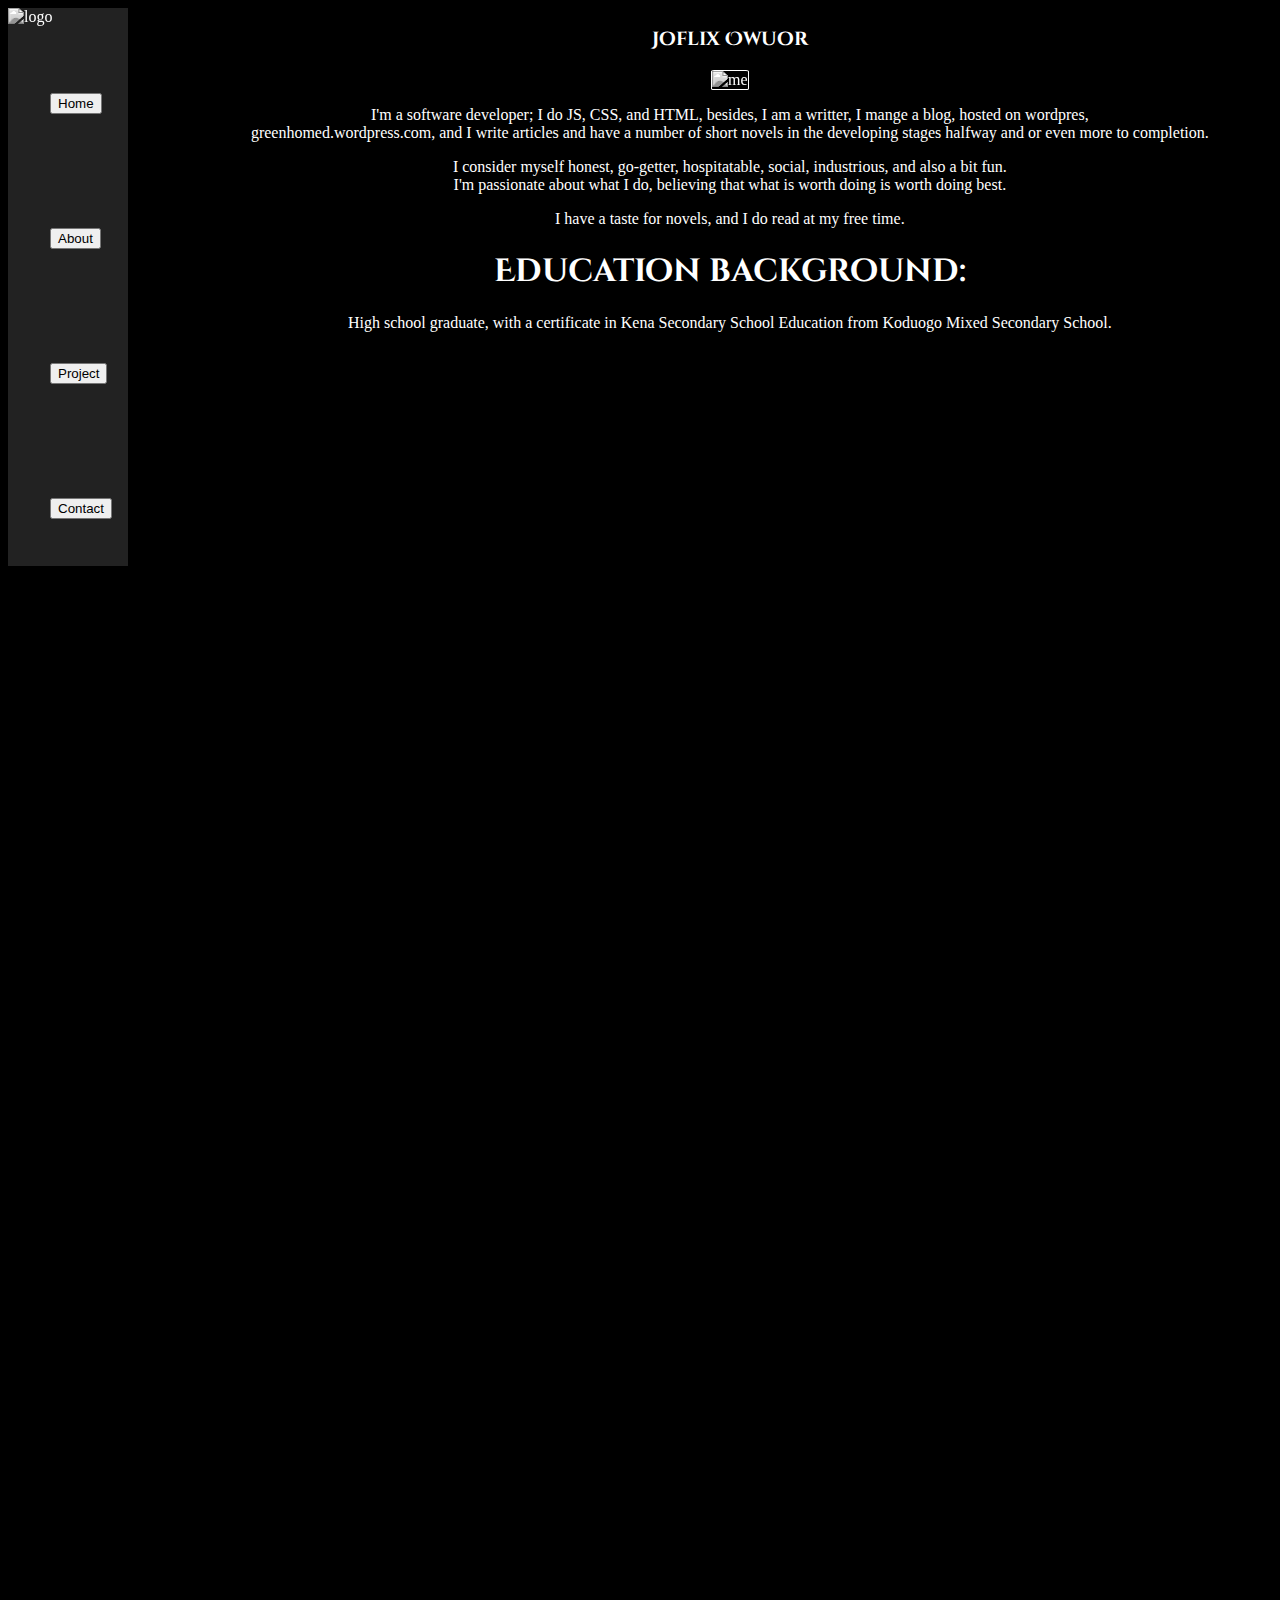
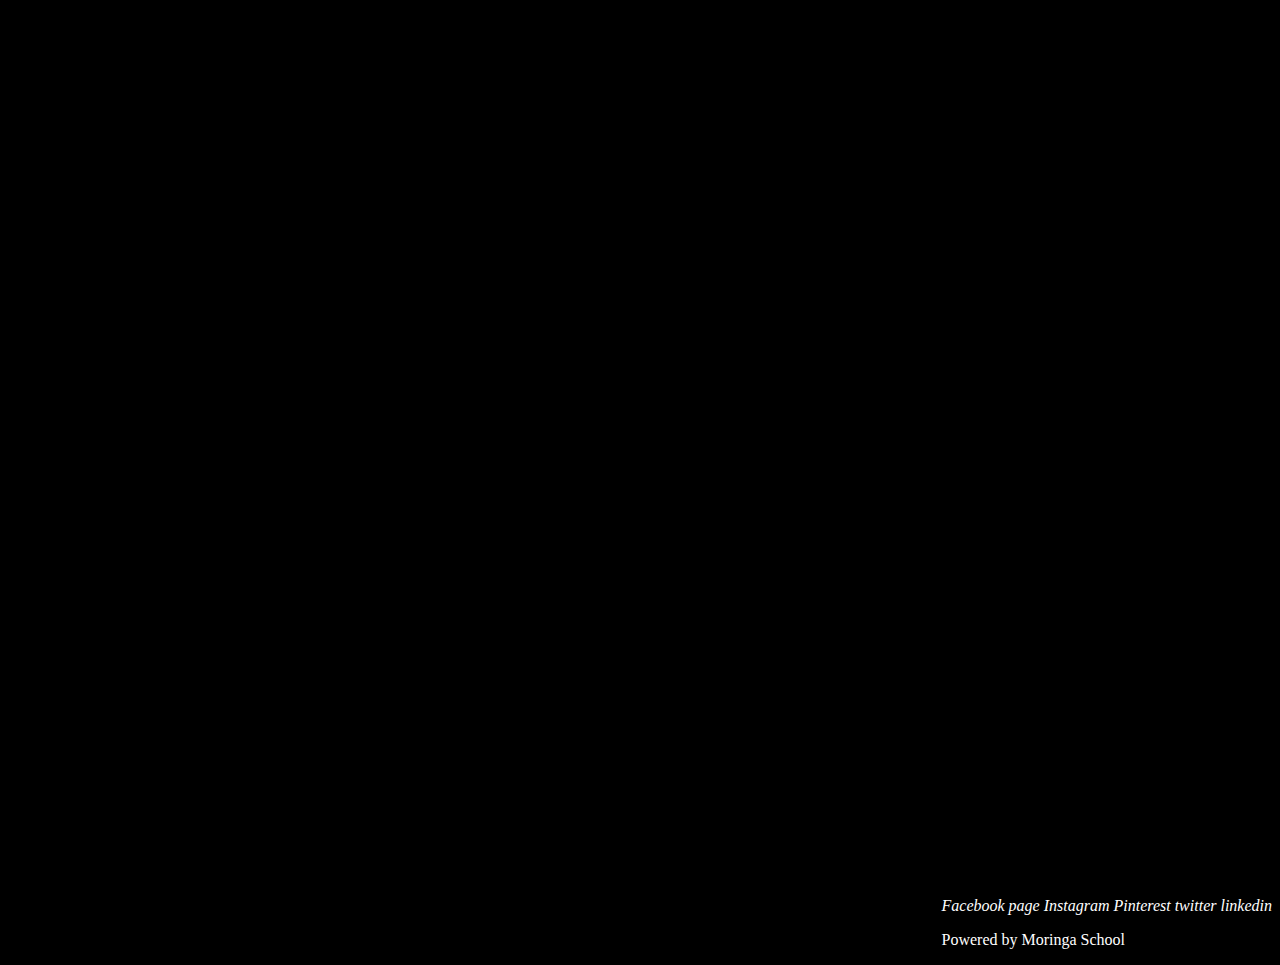
==== About.html @ 6eeb3218 ""Added the block elements, a header about education background and a paragraph about it"" ====
<!DOCTYPE html>
<html lang="en" dir="ltr">
  <head>
    <meta charset="utf-8">
    <title>About.html</title>
    <link rel="stylesheet" href="css/styles.css">
    <!-- linking google fonts -->
    <link href="https://fonts.googleapis.com/css?family=Abril+Fatface|Alex+Brush|Amaranth|Anton|Cinzel+Decorative|Courgette|Cousine|Dancing+Script|Fauna+One|Fira+Sans|Great+Vibes|Kaushan+Script|Macondo+Swash+Caps|Miriam+Libre|Pacifico|Playball|Playfair+Display|Quicksand|Sacramento|Satisfy|Taviraj&display=swap" rel="stylesheet">
    <!-- Add icon library -->
   <link rel="stylesheet" href="https://use.fontawesome.com/releases/v5.8.2/css/all.css" integrity="sha384-oS3vJWv+0UjzBfQzYUhtDYW+Pj2yciDJxpsK1OYPAYjqT085Qq/1cq5FLXAZQ7Ay" crossorigin="anonymous">
  </head>
  <body>
    <!-- page begins here -->
    <div class="">
      <div class="container">
        <div class="icon-bar">
          <!-- image adress copiesd from my facebook account -->
          <img src="https://image.shutterstock.com/image-photo/white-horse-runs-gallop-on-260nw-131179121.jpg" alt="logo" height="116" width="116">
          <a href="index.html"><button class="btn"><i class="fa fa-home"></i>Home</button></a>
          <a href="About.html"><button class="btn"><i class="fas fa-address-card"></i>About</button></a>
          <a href="About.html"><button class="btn"><i class="fa fa-folder"></i>Project</button></a>
          <a href="Contact.html"><button class="btn"><i class="fas fa-tty"></i>Contact</button></a>
        </div>

    </div>
  <div id="about">
        <h3>Joflix Owuor</h3>
        <img src="https://scontent.fmba2-1.fna.fbcdn.net/v/t1.0-9/44131184_286394408870492_6023793891516350464_n.jpg?_nc_cat=101&_nc_ht=scontent.fmba2-1.fna&oh=8ce47c77eaec00b84c09802fcafadc23&oe=5D54C7B7" alt="me" height="233" class="me">
        <p>
          I'm a software developer; I do JS, CSS, and HTML, besides, I am  a writter, I mange a blog, hosted on wordpres,<br> greenhomed.wordpress.com, and I write articles and have a number of short novels in the developing stages halfway and or even more to completion.
        </p>

        <p>
        I consider myself honest, go-getter, hospitatable, social, industrious, and also a bit fun.
        <br>I'm passionate about what I do, believing that what is worth doing is worth doing best.
      </p>
       <p>
       I have a taste for novels, and I do read at my free time.
      </p>

      <h1>Education background:</h1>
      <p>High school graduate, with a certificate in Kena Secondary School Education from Koduogo Mixed Secondary School.</p>


  </div>
  <!-- footer begins here -->
  <footer id="foot">
    <i class="fab fa-facebook-square">Facebook page</i>
    <i class="fab fa-instagram">Instagram</i>
    <i class="fab fa-pinterest-square">Pinterest</i>
    <i class="fab fa-twitter-square">twitter</i>
    <i class="fab fa-linkedin">linkedin</i>
    <p class="w3-medium">Powered by <a href="https://moringaschool.com/" target="_blank" class="footer">Moringa School</a></p>
  </footer>
  <!-- footer ends here-->
  </div>

  </body>
</html>
---- css/styles.css ----
h1,h2,h3,h4,h5,h6 {font-family: 'Cinzel Decorative', cursive;}
#head{
  display: block;
  flex-direction:row
  justify-content: space-around:
}
#floatr{
  float: right;
  padding-bottom:10%;
  padding-right: 30%

}

.icon-bar a {
  display: block;
  text-align: center;
  padding:35%;
  transition: all 0.8s ease;
  color:blue;
  font-size: 44px;

}
.icon-bar{
  width: 100px;
  height: 100;
  width: 120px;
  background: #222;
  position: fixed;
  border: 1px solid grey:
  padding:2%;
}

#col{
    display: block;
    float:right;
    margin-left: 120px;
    justify-content: space-between;

}
body{
  background-color:black;
  font-size-adjust: auto;
  color: white;
}

#imgo{
  padding-bottom: 10%;
  margin-bottom: 12px;
  color
}

.me{
  border:1px solid white;
  border-radius: 8%;
}

#foot{
  display: block;
  flex-direction: row;
  position: inherit;
  padding-top: 26%;
  justify-content: space-around;
  float: right;
  padding-top: 170%;

}

#about{
      text-align: center;
      display: block;
      flex-shrink: 5%;
      float: right;
      padding-left: 15%;
      padding-right: 5%;
}
img{
  filter: grayscale(100%);
}

.greeweb a{
        text-decoration: none;
        color:inherit;
}
.imgs{
     border: 10px solid white;
}
.cont{
   float: right;
   padding-bottom: 50%;
}
a{
  text-decoration: none;
  color:inherit;
}

/* remove margins from "page content" on small screens */
@media only screen and (max-width: 600px) {#main {margin-left: 0}}
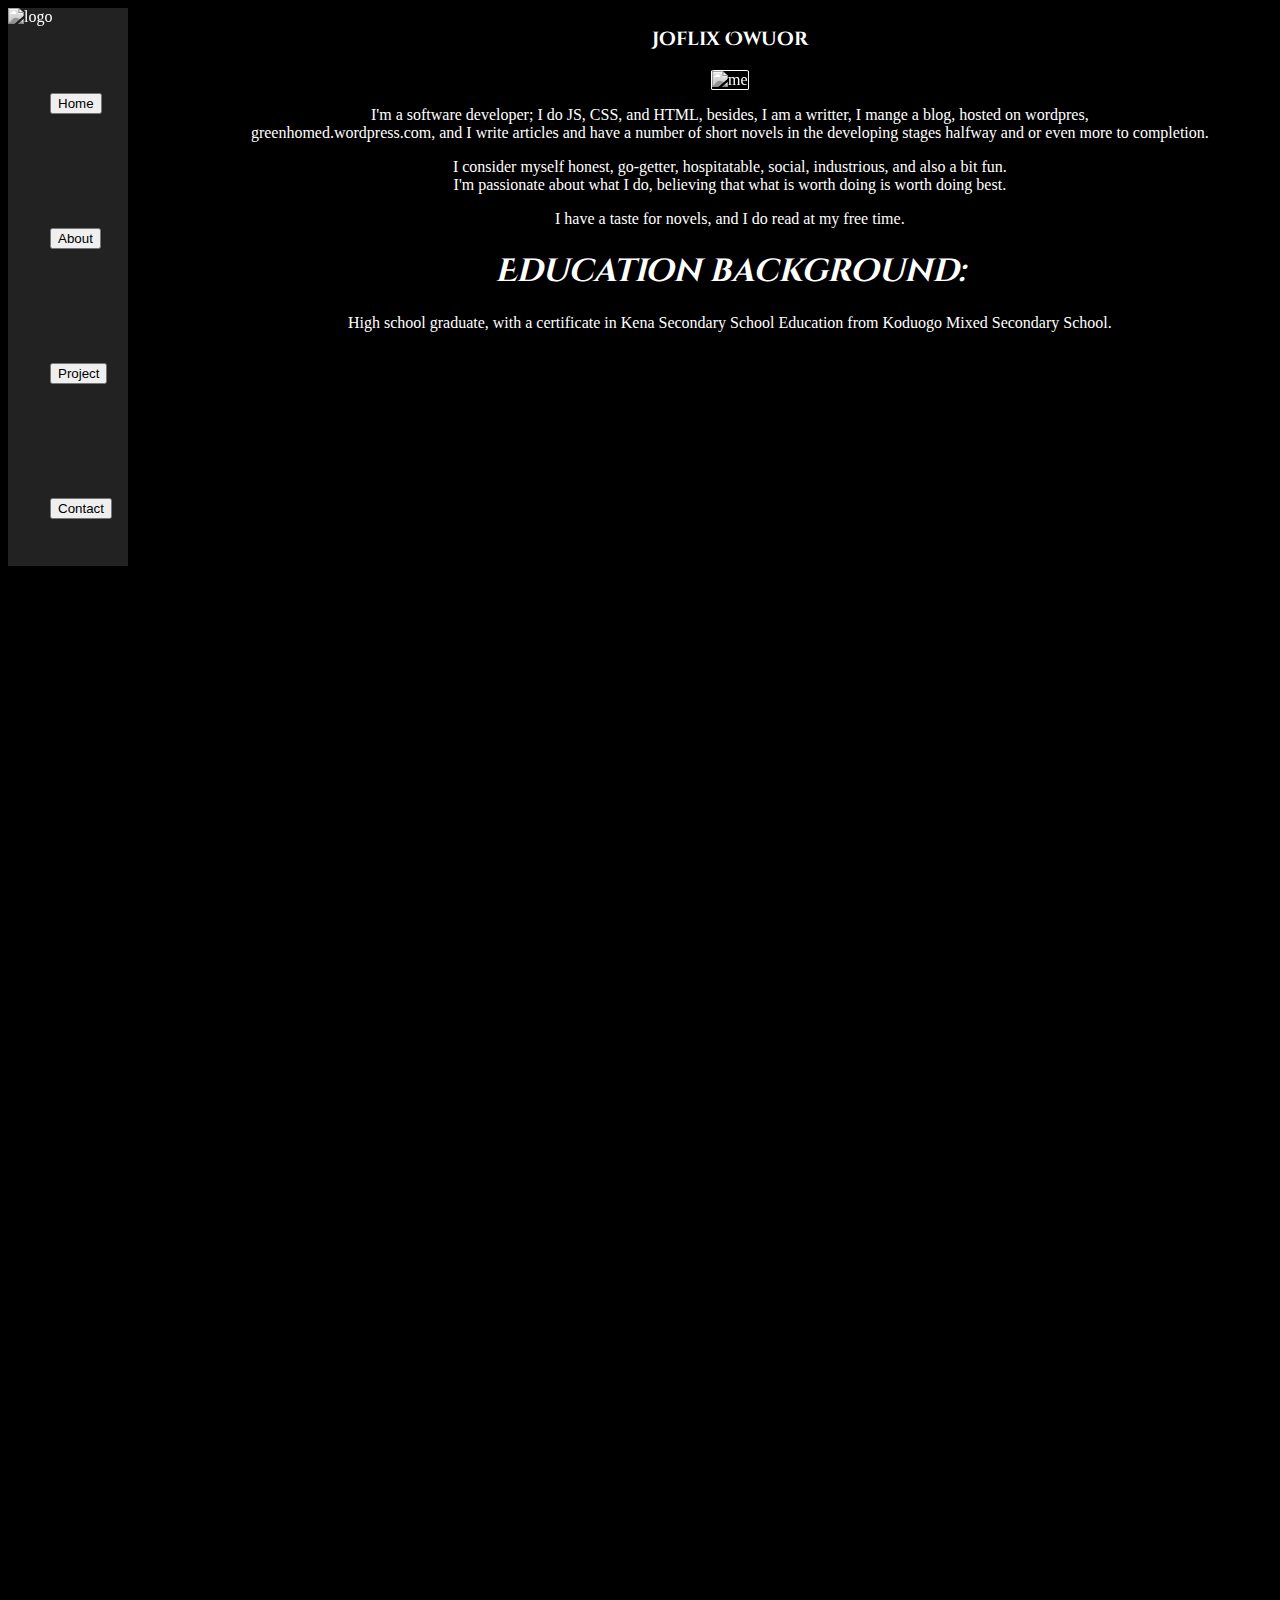
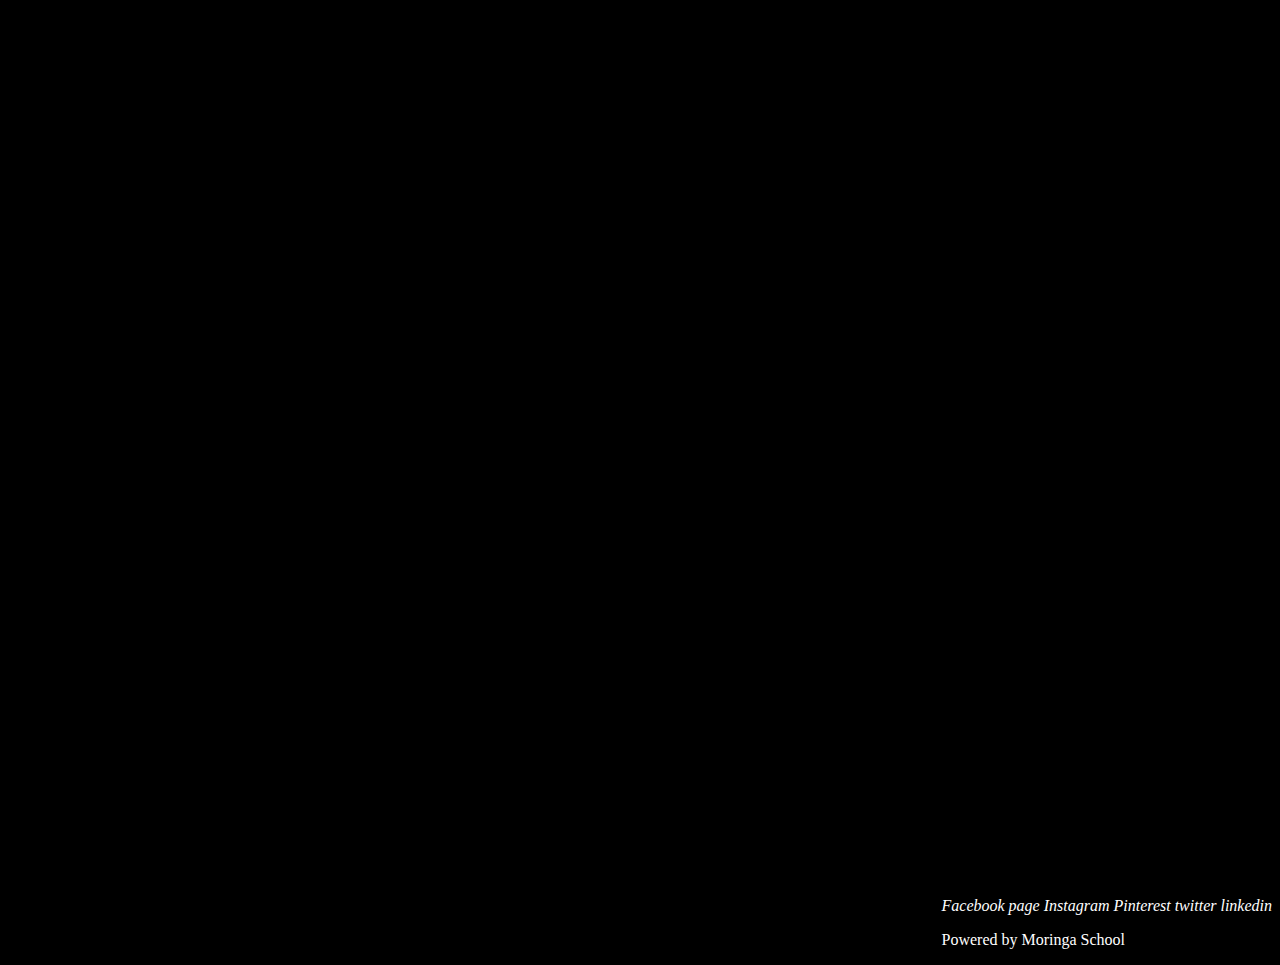
==== commit 5b244ac6: ""Added an icon for the education background"" ====
--- a/About.html
+++ b/About.html
@@ -37,8 +37,8 @@
        <p>
        I have a taste for novels, and I do read at my free time.
       </p>
+       <i class="fas fa-graduation-cap"><h1>Education background:</h1></i>
 
-      <h1>Education background:</h1>
       <p>High school graduate, with a certificate in Kena Secondary School Education from Koduogo Mixed Secondary School.</p>
 
 
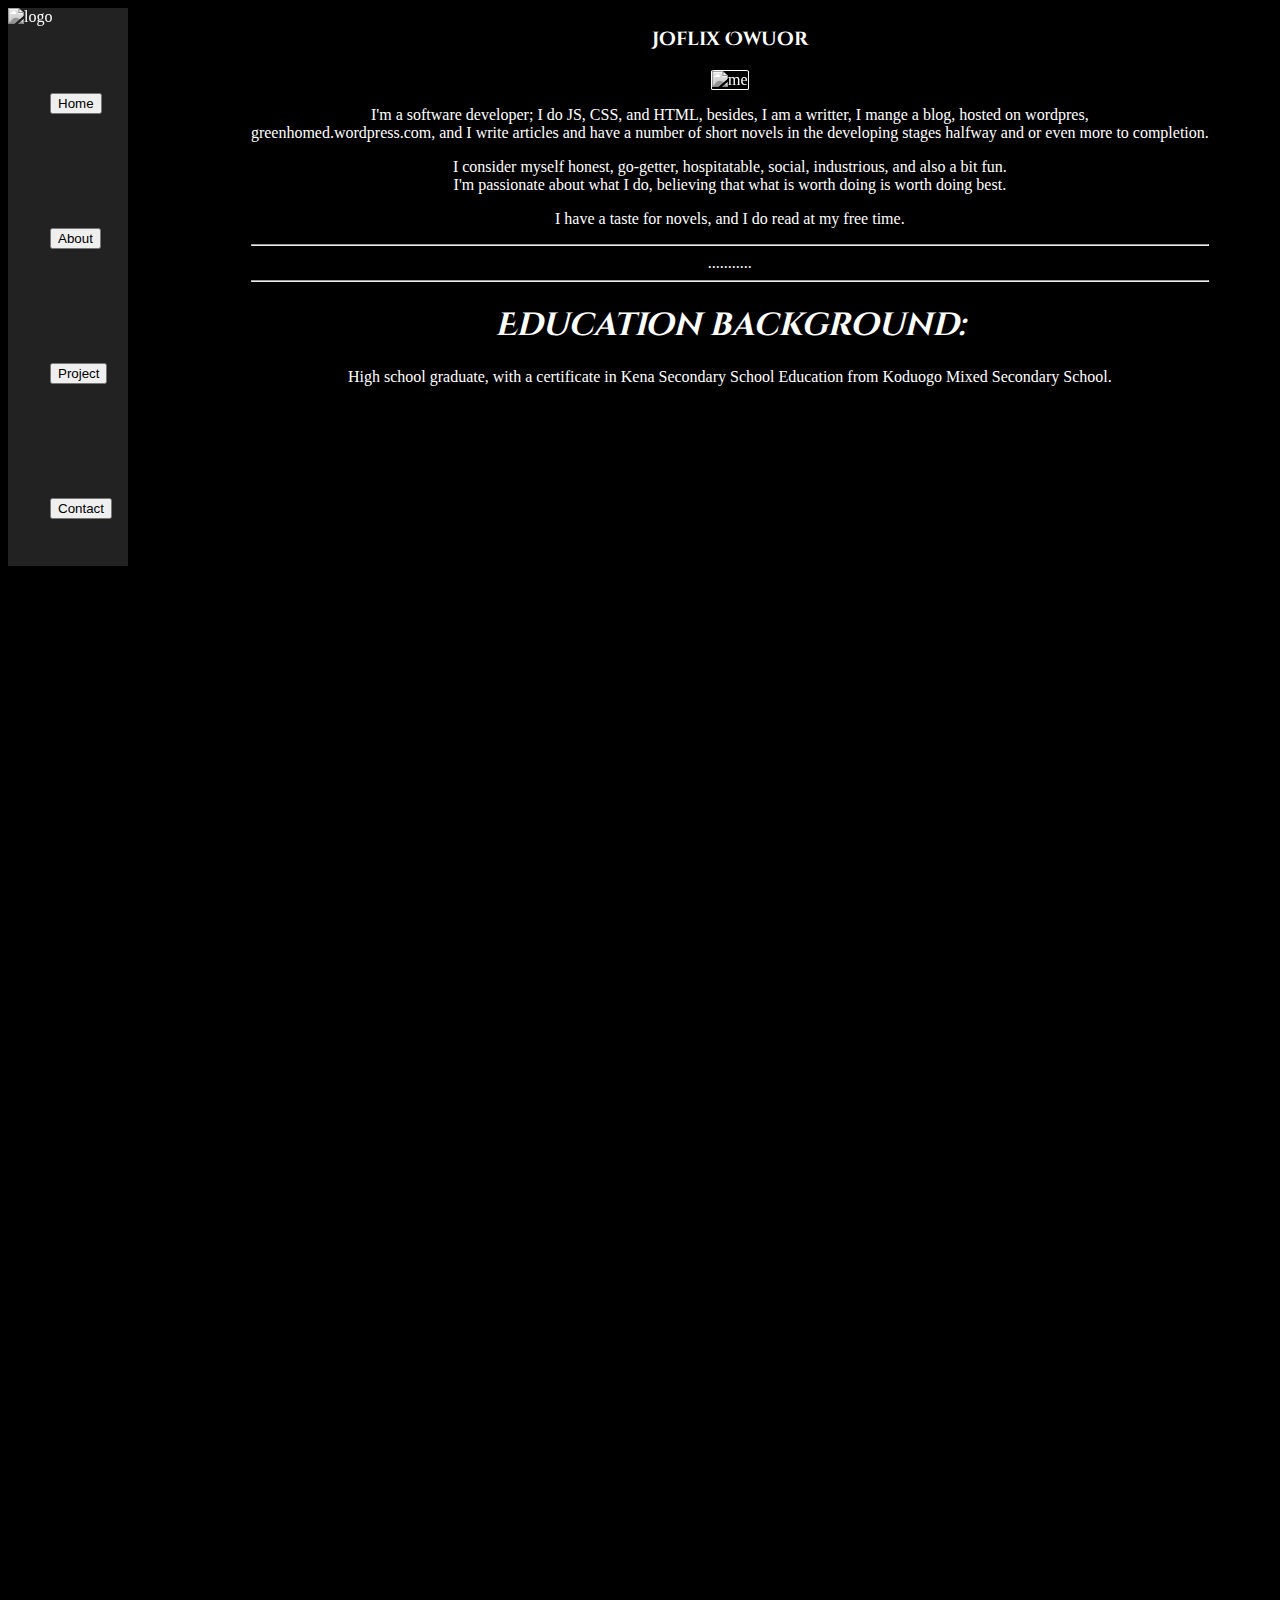
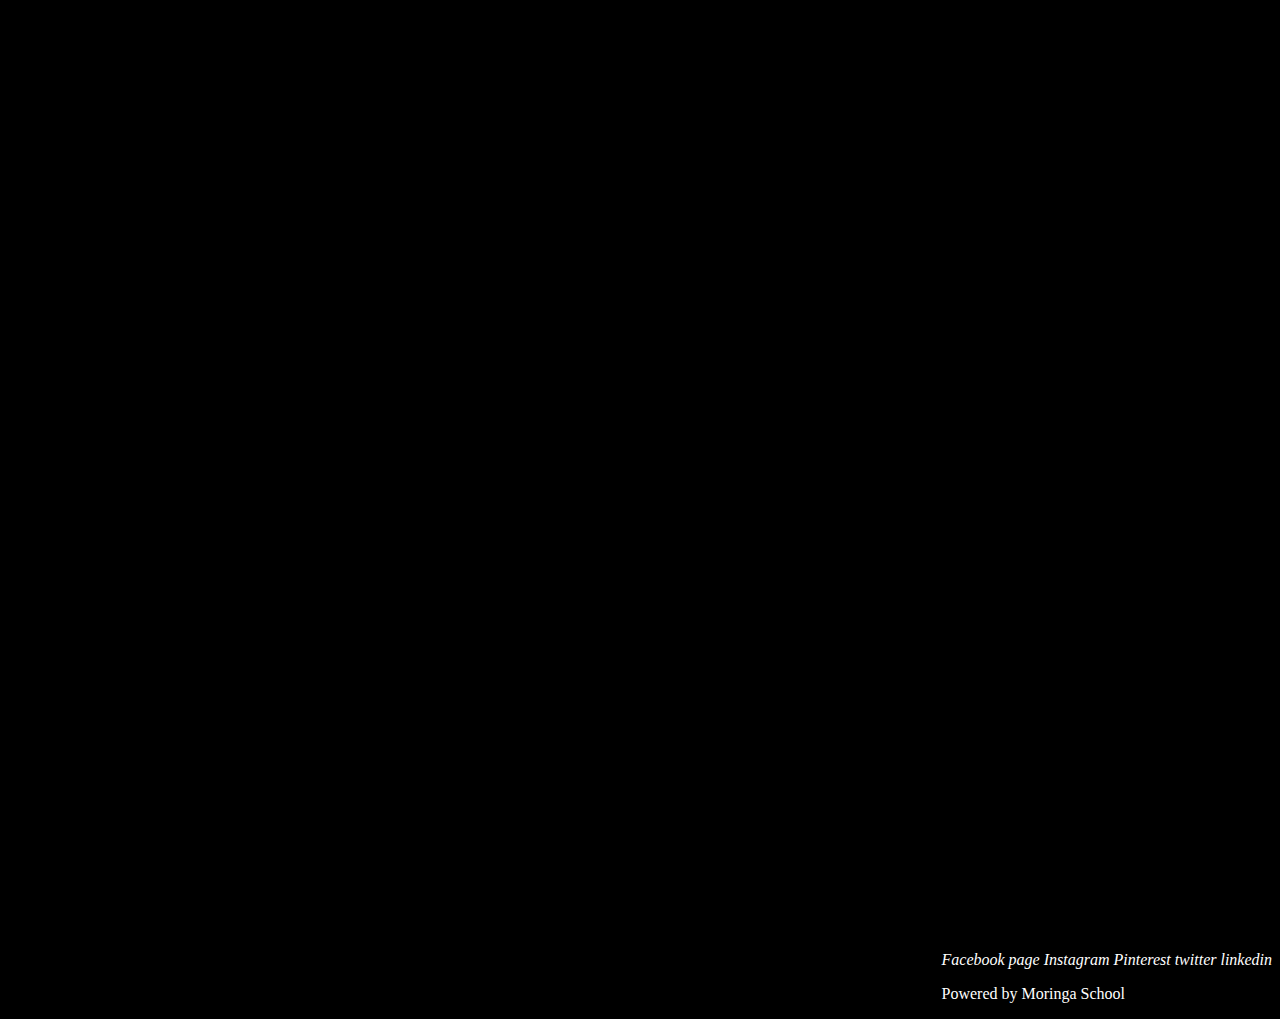
==== commit 462e82aa: ""Included the brakes by using the horizontal rule, "Aded a p block and a h block elements"" ====
--- a/About.html
+++ b/About.html
@@ -37,6 +37,11 @@
        <p>
        I have a taste for novels, and I do read at my free time.
       </p>
+
+      <hr>
+      ...........
+      <hr/>
+
        <i class="fas fa-graduation-cap"><h1>Education background:</h1></i>
 
       <p>High school graduate, with a certificate in Kena Secondary School Education from Koduogo Mixed Secondary School.</p>
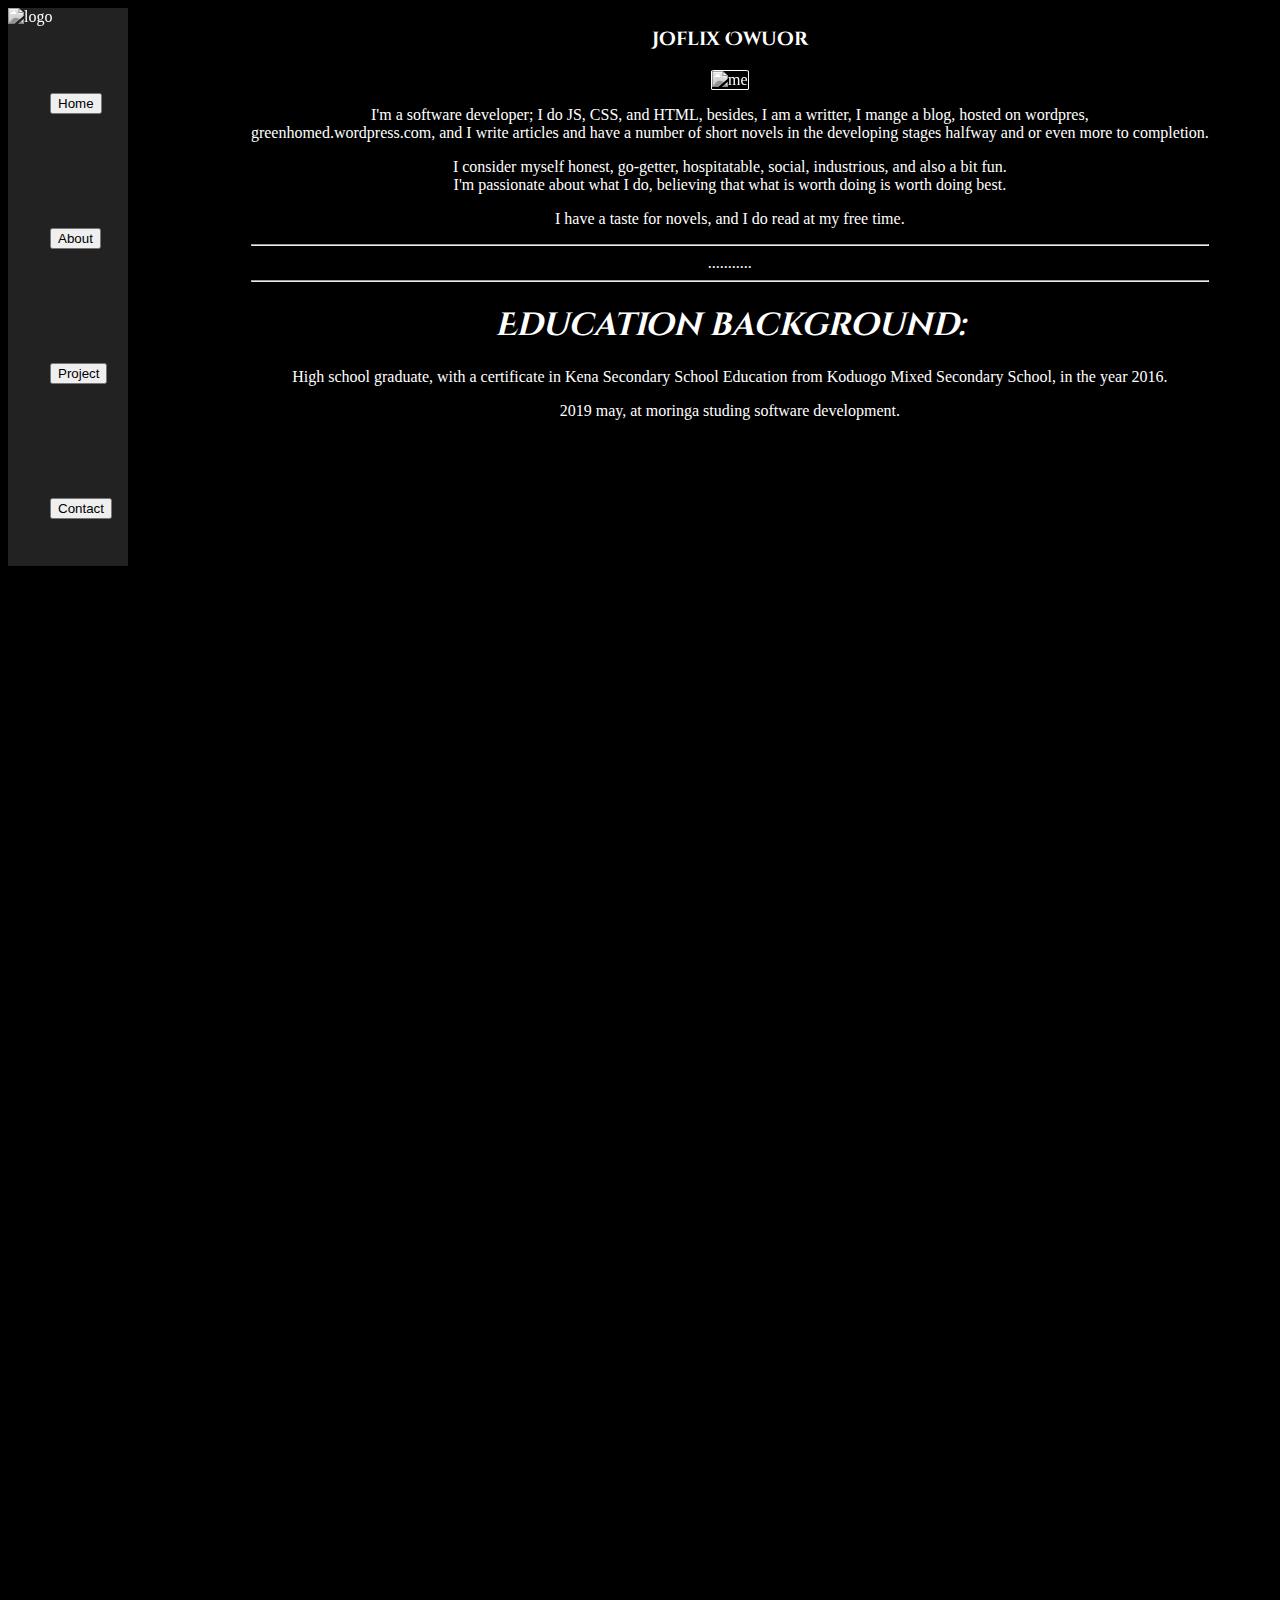
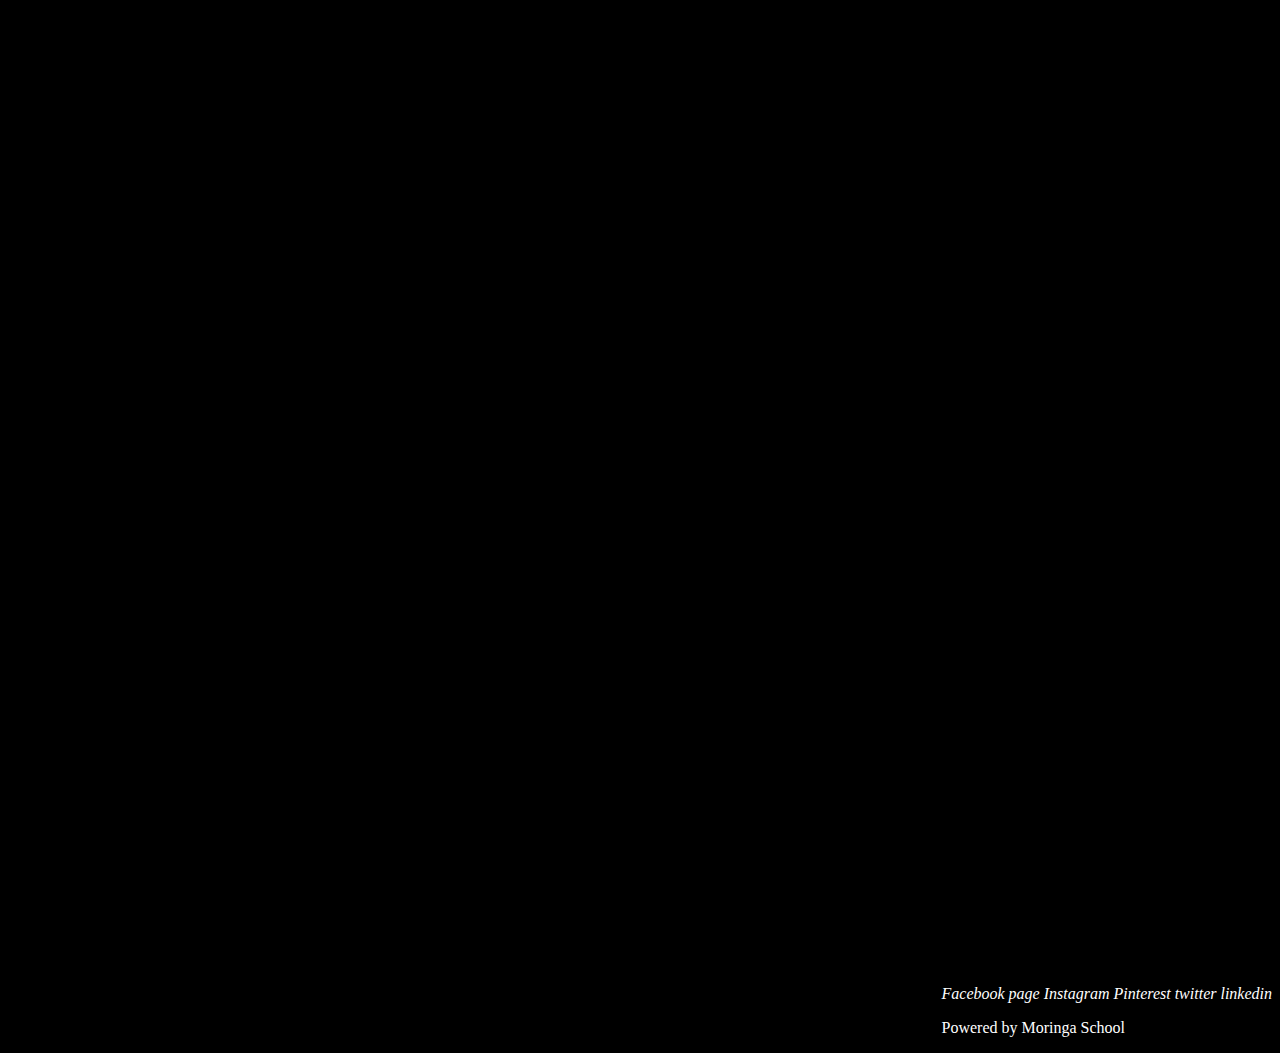
==== commit c83233ad: ""Added p elements between the horinzontal rule. Nothing much, tried out the horizontal rule." ====
--- a/About.html
+++ b/About.html
@@ -44,7 +44,9 @@
 
        <i class="fas fa-graduation-cap"><h1>Education background:</h1></i>
 
-      <p>High school graduate, with a certificate in Kena Secondary School Education from Koduogo Mixed Secondary School.</p>
+      <p>High school graduate, with a certificate in Kena Secondary School Education from Koduogo Mixed Secondary School, in the year 2016.</p>
+      <p>2019 may, at moringa studing software development.</p>
+
 
 
   </div>
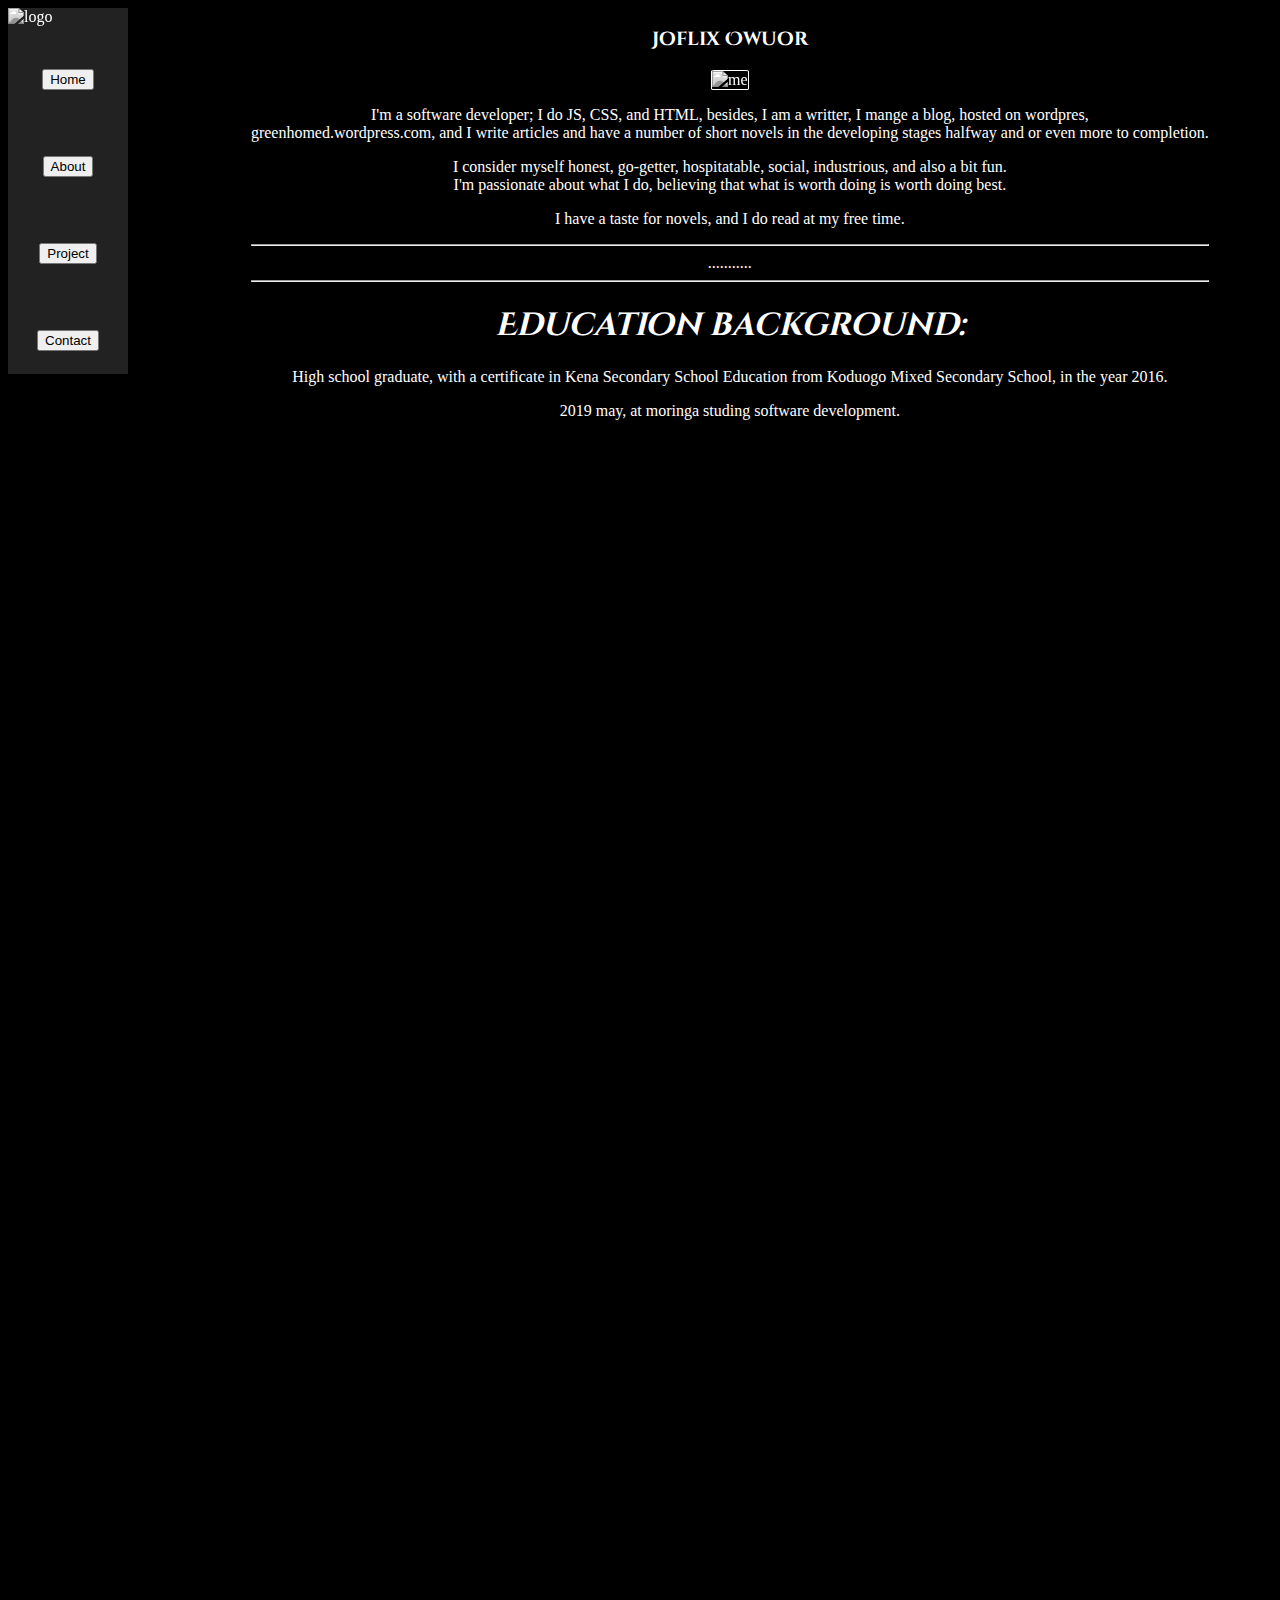
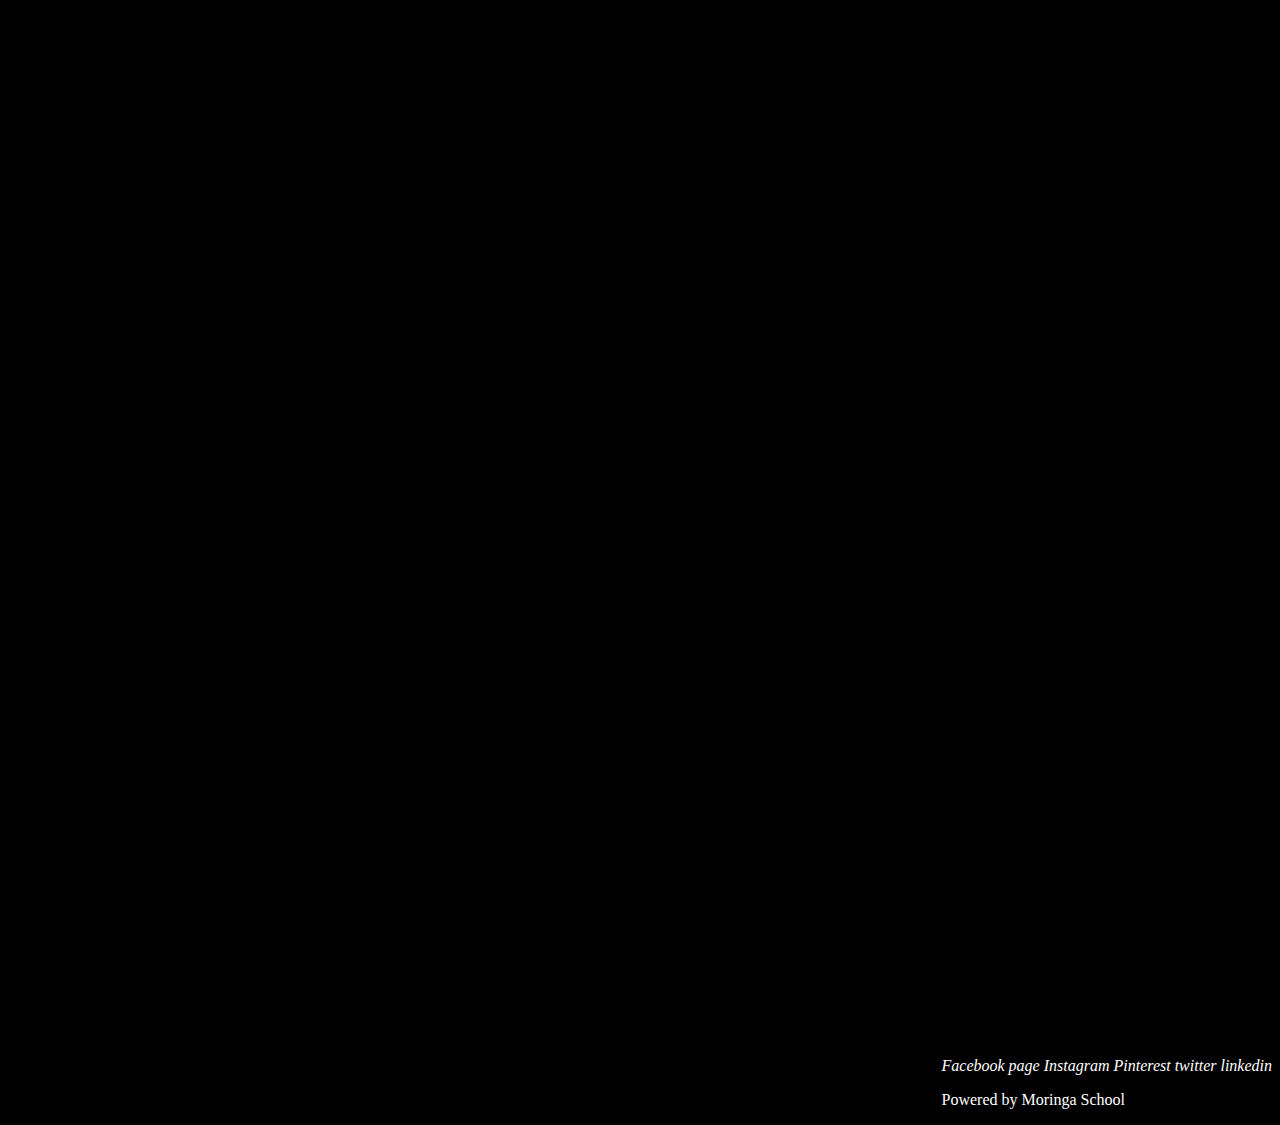
==== commit 138a7b23: ""Added three line brakers after the education section."" ====
--- a/About.html
+++ b/About.html
@@ -46,7 +46,7 @@
 
       <p>High school graduate, with a certificate in Kena Secondary School Education from Koduogo Mixed Secondary School, in the year 2016.</p>
       <p>2019 may, at moringa studing software development.</p>
-
+<br><br><br><br>
 
 
   </div>
--- a/css/styles.css
+++ b/css/styles.css
@@ -14,7 +14,7 @@
 .icon-bar a {
   display: block;
   text-align: center;
-  padding:35%;
+  padding:15%;
   transition: all 0.8s ease;
   color:blue;
   font-size: 44px;
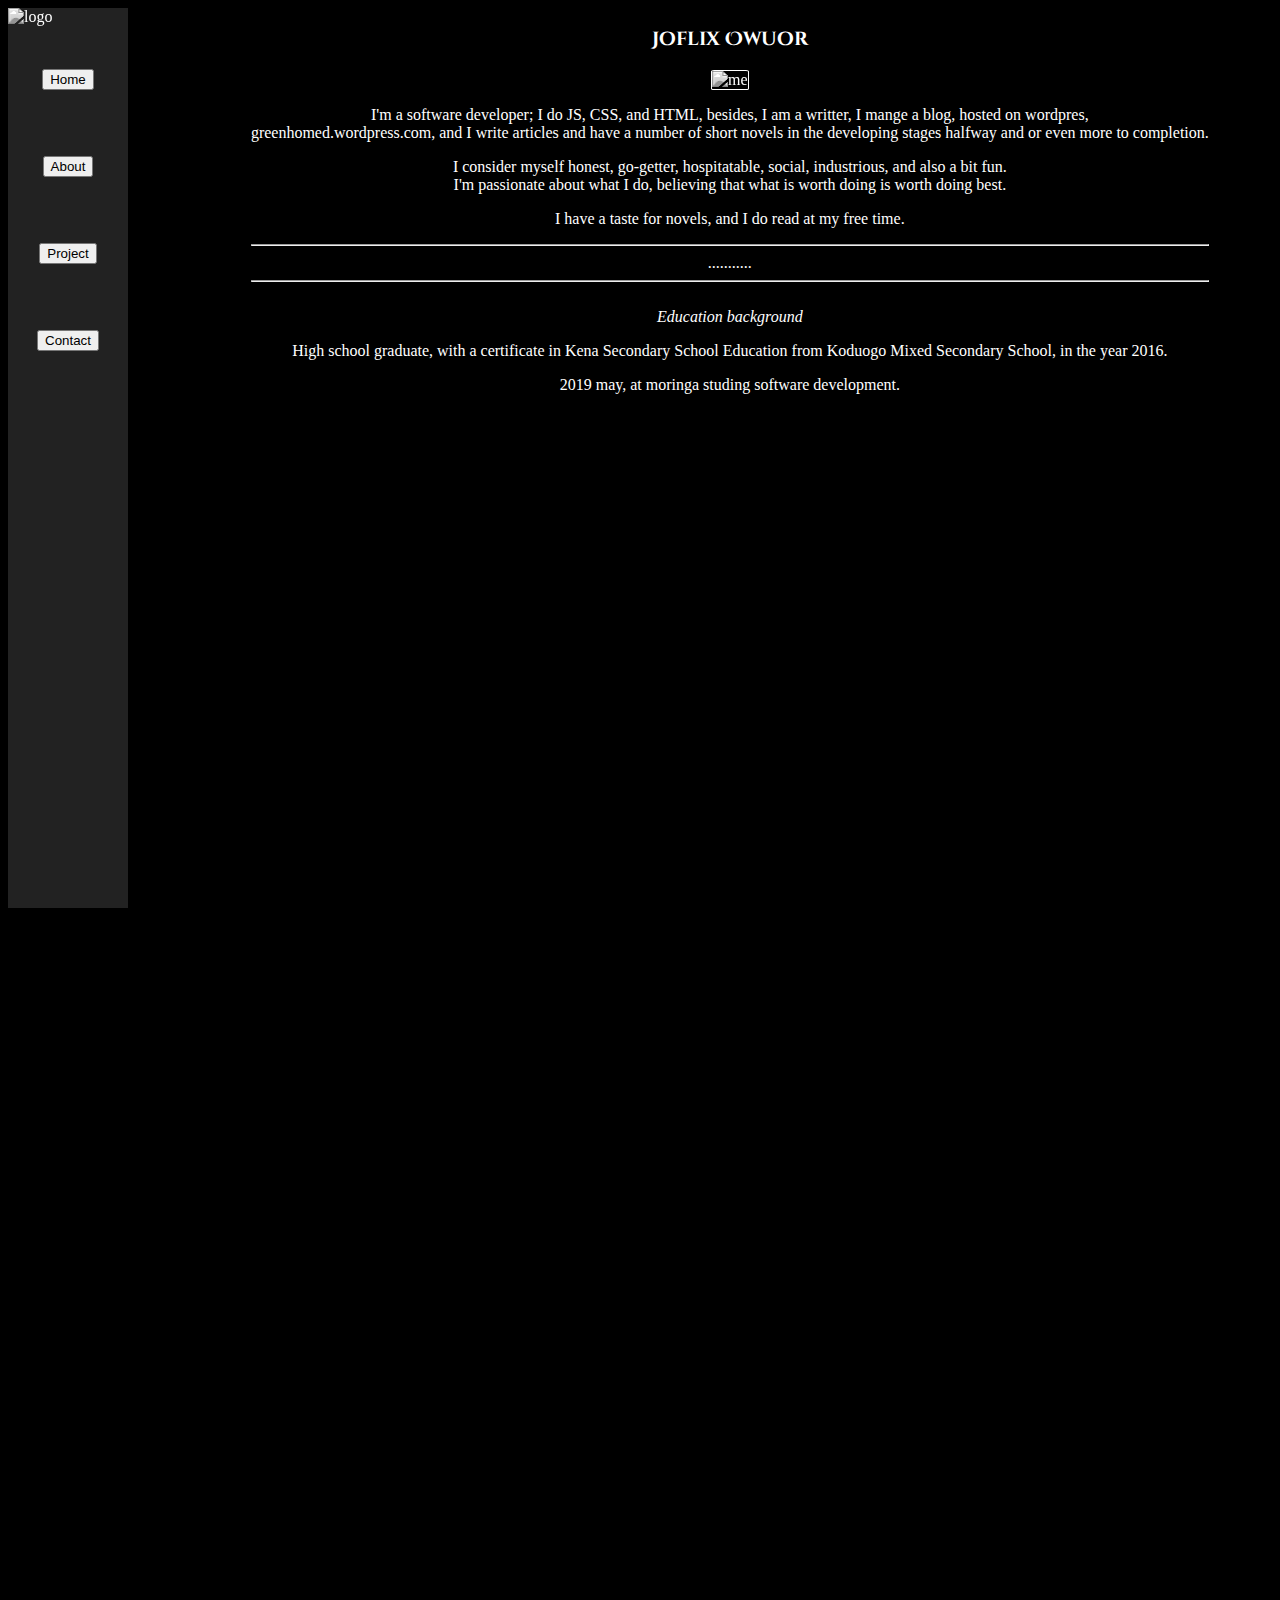
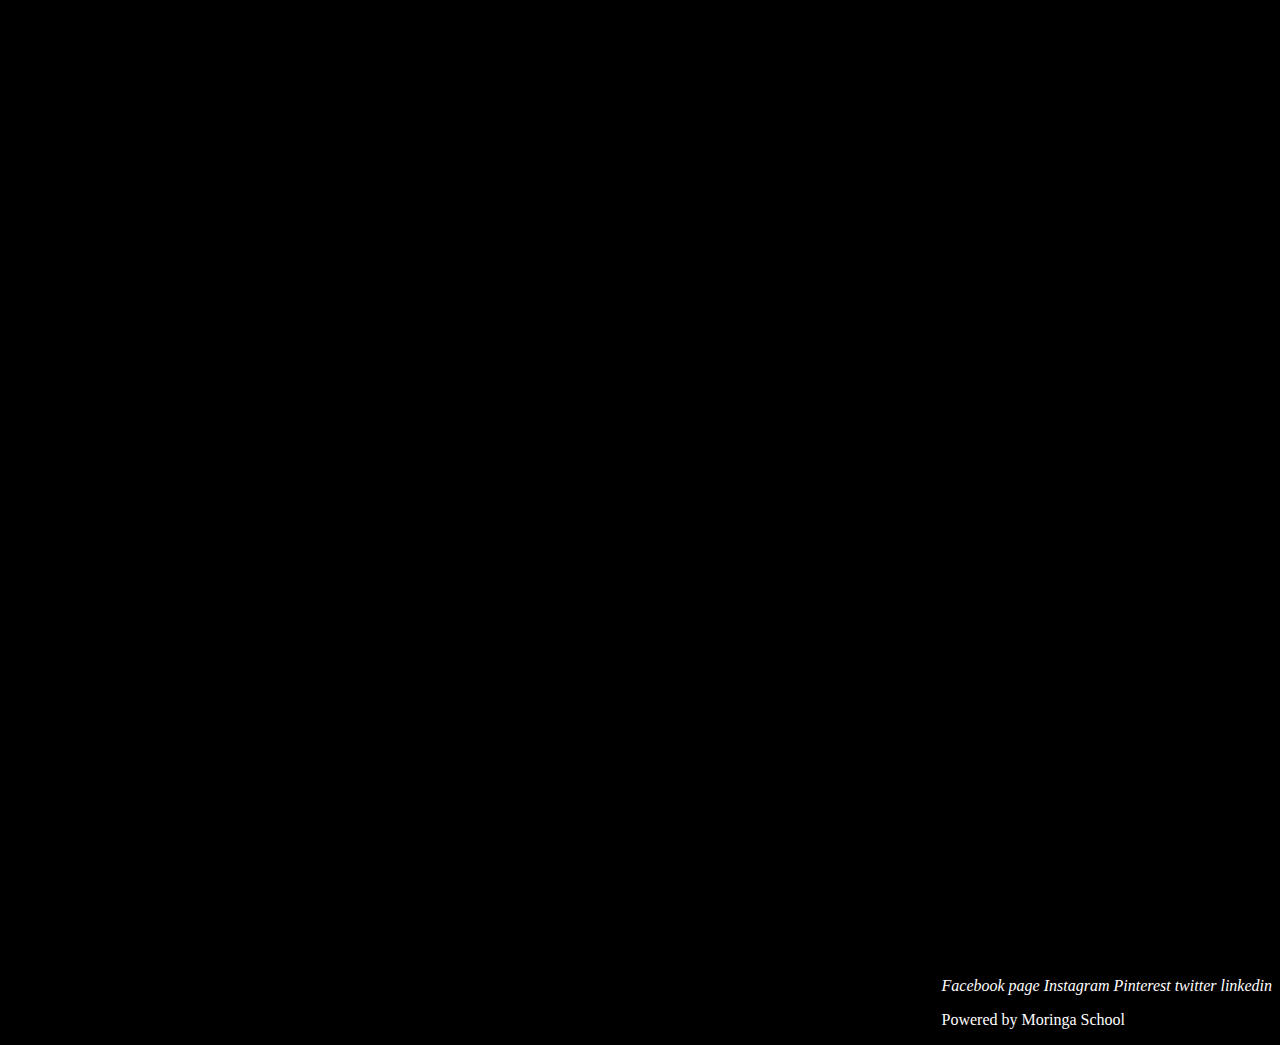
==== commit b4dfa6cb: ""Changed font style in about" "Added font family fot about page p elements"" ====
--- a/About.html
+++ b/About.html
@@ -13,13 +13,13 @@
     <!-- page begins here -->
     <div class="">
       <div class="container">
-        <div class="icon-bar">
+        <div id="icon-bar">
           <!-- image adress copiesd from my facebook account -->
           <img src="https://image.shutterstock.com/image-photo/white-horse-runs-gallop-on-260nw-131179121.jpg" alt="logo" height="116" width="116">
-          <a href="index.html"><button class="btn"><i class="fa fa-home"></i>Home</button></a>
-          <a href="About.html"><button class="btn"><i class="fas fa-address-card"></i>About</button></a>
-          <a href="About.html"><button class="btn"><i class="fa fa-folder"></i>Project</button></a>
-          <a href="Contact.html"><button class="btn"><i class="fas fa-tty"></i>Contact</button></a>
+          <a href="index.html"><button class="btn btn-info btn-block"><i class="fa fa-home"></i>Home</button></a>
+          <a href="About.html"><button class="btn btn-info btn-block"><i class="fas fa-address-card"></i>About</button></a>
+          <a href="About.html"><button class="btn btn-info btn-block"><i class="fa fa-folder"></i>Project</button></a>
+          <a href="Contact.html"><button class="btn btn-info btn-block"><i class="fas fa-tty"></i>Contact</button></a>
         </div>
 
     </div>
@@ -42,11 +42,11 @@
       ...........
       <hr/>
 
-       <i class="fas fa-graduation-cap"><h1>Education background:</h1></i>
+       <i class="fas fa-graduation-cap"><br>Education background</i>
 
       <p>High school graduate, with a certificate in Kena Secondary School Education from Koduogo Mixed Secondary School, in the year 2016.</p>
       <p>2019 may, at moringa studing software development.</p>
-<br><br><br><br>
+<br>
 
 
   </div>
--- a/css/styles.css
+++ b/css/styles.css
@@ -18,16 +18,35 @@
   transition: all 0.8s ease;
   color:blue;
   font-size: 44px;
+}
 
+#icon-bar a {
+    display: block;
+    text-align: center;
+    padding:15%;
+    transition: all 0.8s ease;
+    color:blue;
+    font-size: 44px;
 }
 .icon-bar{
   width: 100px;
-  height: 100;
+  height: 100%;
   width: 120px;
   background: #222;
   position: fixed;
   border: 1px solid grey:
-  padding:2%;
+  padding:26%;
+
+}
+
+#icon-bar{
+  width: 100px;
+  height: 100%;
+  width: 120px;
+  background: #222;
+  position: fixed;
+  border: 1px solid grey:
+  padding:26%;
 }
 
 #col{
@@ -92,6 +111,9 @@
   text-decoration: none;
   color:inherit;
 }
+p{
+  font-family:'Kaushan', 'Script'
+}
 
 /* remove margins from "page content" on small screens */
 @media only screen and (max-width: 600px) {#main {margin-left: 0}}
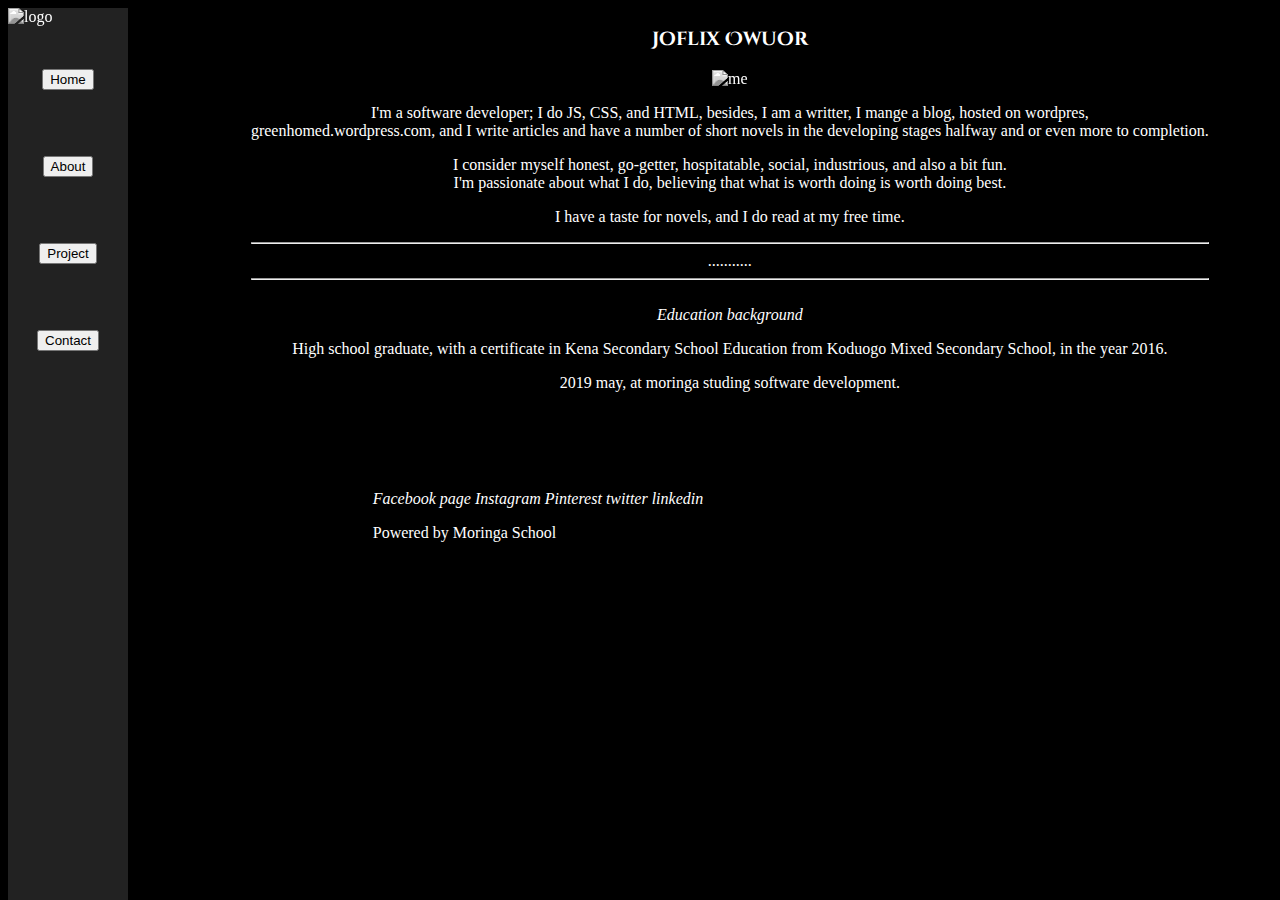
==== commit bf46ee5f: ""Changed the naming of project.html" "Added the block elements to the file and changed the position " ====
--- a/About.html
+++ b/About.html
@@ -18,7 +18,7 @@
           <img src="https://image.shutterstock.com/image-photo/white-horse-runs-gallop-on-260nw-131179121.jpg" alt="logo" height="116" width="116">
           <a href="index.html"><button class="btn btn-info btn-block"><i class="fa fa-home"></i>Home</button></a>
           <a href="About.html"><button class="btn btn-info btn-block"><i class="fas fa-address-card"></i>About</button></a>
-          <a href="About.html"><button class="btn btn-info btn-block"><i class="fa fa-folder"></i>Project</button></a>
+          <a href="project.html"><button class="btn btn-info btn-block"><i class="fa fa-folder"></i>Project</button></a>
           <a href="Contact.html"><button class="btn btn-info btn-block"><i class="fas fa-tty"></i>Contact</button></a>
         </div>
 
--- a/css/styles.css
+++ b/css/styles.css
@@ -68,21 +68,31 @@
   color
 }
 
-.me{
-  border:1px solid white;
-  border-radius: 8%;
-}
 
 #foot{
   display: block;
   flex-direction: row;
   position: inherit;
-  padding-top: 26%;
   justify-content: space-around;
   float: right;
-  padding-top: 170%;
+  padding-top: 5%;
+  padding-right: 45%;
+}
+
+#floright{
+  display:block;
+  flex-direction:row;
+}
+.foot{
+  display: block;
+  flex-direction: row;
+  position: inherit;
+  justify-content: space-around;
+  float: right;
+  padding-bottom: 25%;
 
 }
+
 
 #about{
       text-align: center;
@@ -104,8 +114,9 @@
      border: 10px solid white;
 }
 .cont{
-   float: right;
+   /* float: right; */
    padding-bottom: 50%;
+   padding-left: 50%
 }
 a{
   text-decoration: none;
@@ -114,6 +125,14 @@
 p{
   font-family:'Kaushan', 'Script'
 }
+.img1{
+   float :right
+}
+
+.imgs{
+  border: 4px solid white;
+
+}
 
 /* remove margins from "page content" on small screens */
 @media only screen and (max-width: 600px) {#main {margin-left: 0}}
